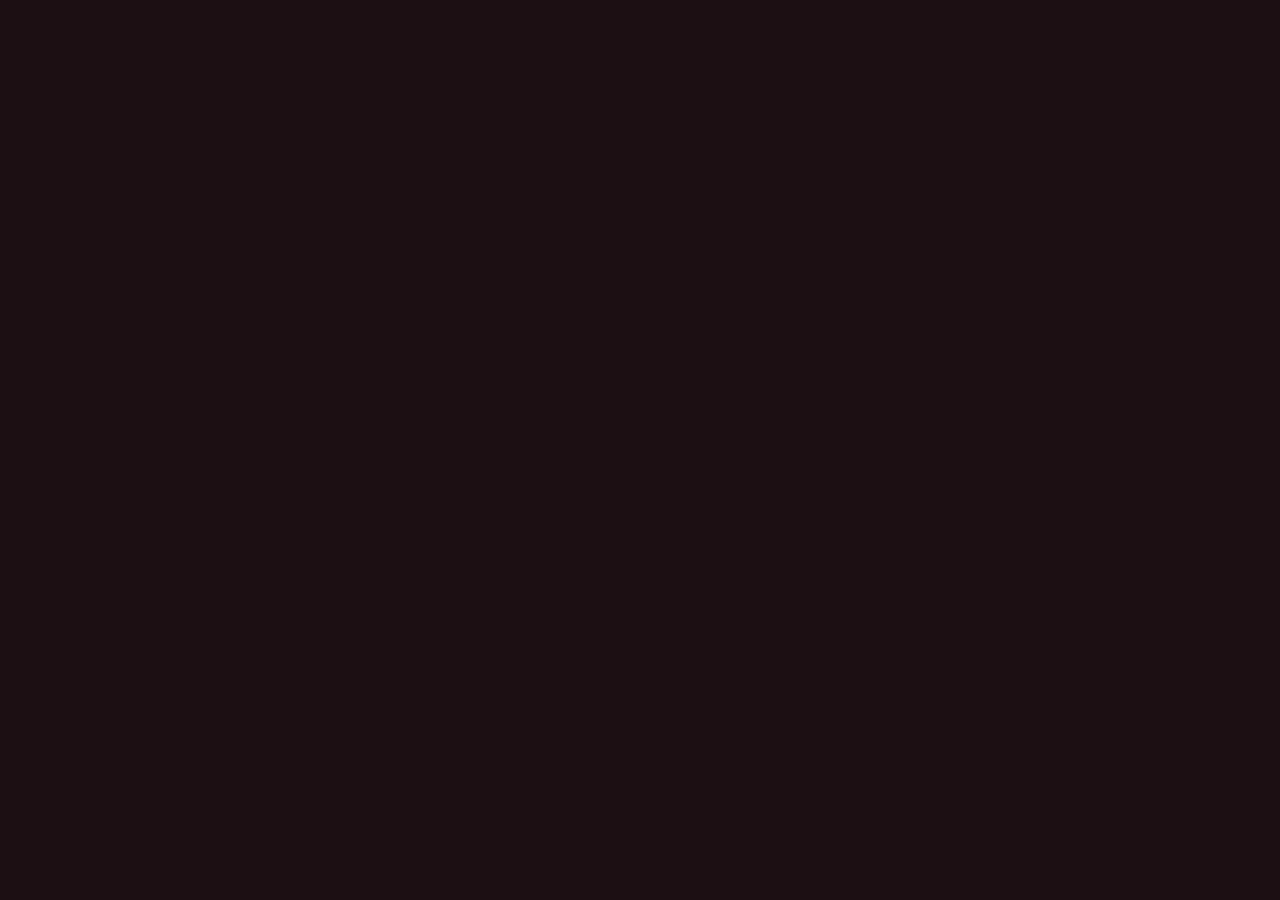
==== Proyecto Hoja de vida/index.html @ 613535e8 "nuevo commit" ====
<!DOCTYPE html>
<html lang="es">
<head>
    <meta charset="UTF-8">
    <meta http-equiv="X-UA-Compatible" content="IE=edge">
    <meta name="viewport" content="width=device-width, initial-scale=1.0">
    <link rel="stylesheet" href="style.css">
    <title>Hoja de vida</title>
</head>
<body>
    <header class="Encabezado">
        
    </header>
</body>
</html>
---- Proyecto Hoja de vida/style.css ----
:root{
    --xiketic: #1c0f13ff;
    --blue-green-color-wheel: #034c3cff;
    --slate-gray: #6e7e85ff;
    --opal: #b7ceceff;
    --platinum: #e2e2e2ff;
}


body{
    background-color: var(--xiketic);
}
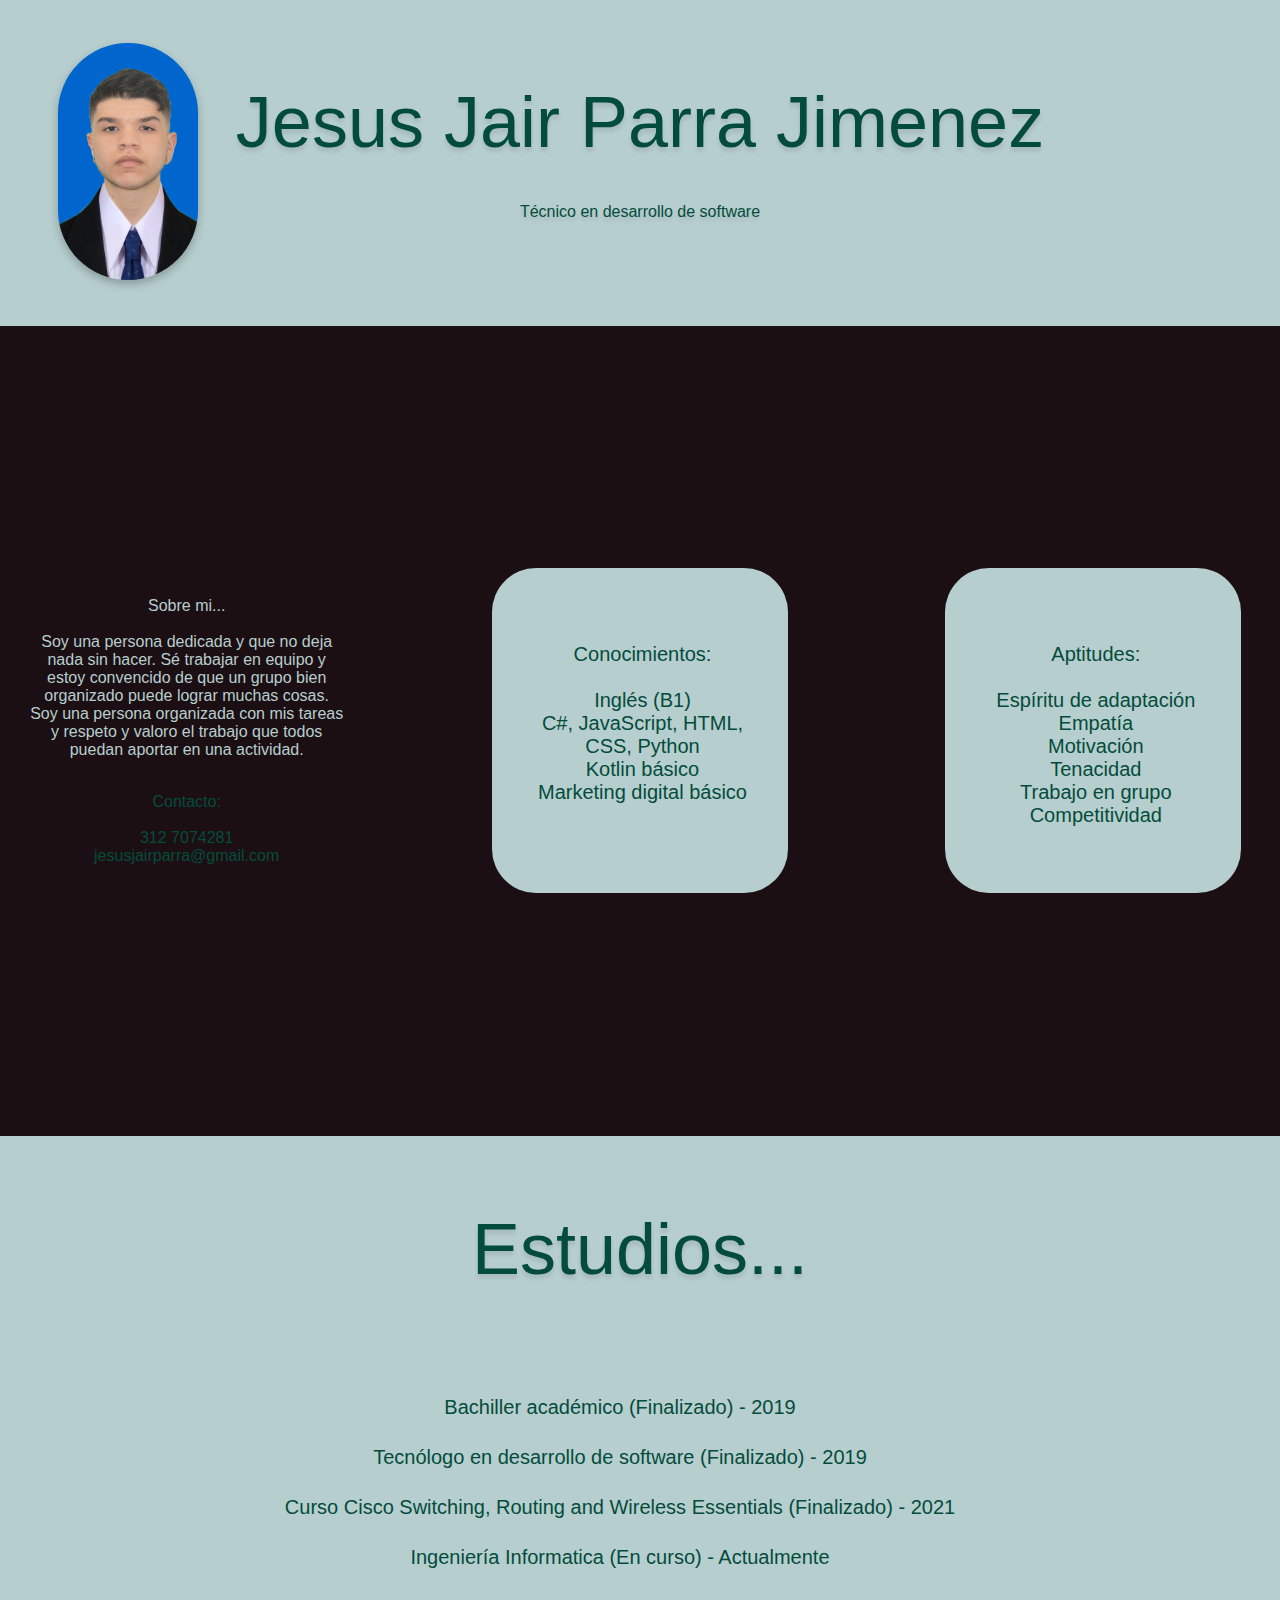
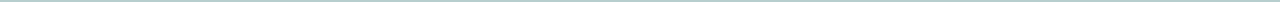
==== commit 674d34cb: "hojadevidahecha" ====
--- a/Proyecto Hoja de vida/index.html
+++ b/Proyecto Hoja de vida/index.html
@@ -8,8 +8,55 @@
     <title>Hoja de vida</title>
 </head>
 <body>
-    <header class="Encabezado">
-        
-    </header>
+    <section class="seccionprincipal">
+        <main class="Main">
+          <header class="Header">
+            <div class="foto"><img src="/Proyecto Hoja de vida/imgs/libreta.jpg" alt="fotito"></div>
+            <div class="titulo">
+              <div class="nombre">Jesus Jair Parra Jimenez</div>
+              <div class="oficio">Técnico en desarrollo de software</div>
+            </div>
+        </header>
+          <div class="info">
+            <div class="conocimientos border">
+                <ul class="listainfo">
+                    Conocimientos: <br><br>
+                    <li>Inglés (B1)</li>
+                    <li>C#, JavaScript, HTML, CSS, Python</li>
+                    <li>Kotlin básico</li>
+                    <li>Marketing digital básico</li>
+                </ul>
+                </div>
+            <div class="apt border">
+                <ul class="listainfo">
+                    Aptitudes: <br><br>
+                    <li>Espíritu de adaptación</li>
+                    <li>Empatía</li>
+                    <li>Motivación</li>
+                    <li>Tenacidad</li>
+                    <li>Trabajo en grupo</li>
+                    <li>Competitividad</li>
+                </ul>
+                </div>
+            <div class="sobremi"><p>Sobre mi... <br><br> Soy una persona dedicada y que no deja nada sin hacer.
+                Sé trabajar en equipo y estoy convencido de que un grupo bien organizado
+                puede lograr muchas cosas. Soy una persona organizada con mis tareas y respeto
+                y valoro el trabajo que todos puedan aportar en una actividad. <br><br>
+                <p class="contact">Contacto: <br><br>
+
+                    312 7074281 <br>
+                    jesusjairparra@gmail.com</p>
+                </p></div>
+          </div>
+          <div class="estudios"> <p class="study">Estudios...</p> 
+            <ul class="listaestudios">
+                <li>Bachiller académico (Finalizado) - 2019 </li>
+                <li>Tecnólogo en desarrollo de software (Finalizado) - 2019</li>
+                <li>Curso Cisco Switching, Routing and Wireless Essentials (Finalizado) - 2021</li>
+                <li>Ingeniería Informatica (En curso) - Actualmente</li>
+            </ul>
+        </div>
+        </main>
+    </section>
 </body>
 </html>--- a/Proyecto Hoja de vida/style.css
+++ b/Proyecto Hoja de vida/style.css
@@ -1,3 +1,4 @@
+@import url('http://fonts.cdnfonts.com/css/gidole');
 :root{
     --xiketic: #1c0f13ff;
     --blue-green-color-wheel: #034c3cff;
@@ -9,4 +10,205 @@
 
 body{
     background-color: var(--xiketic);
-}+    font-family: 'Gidole', sans-serif;
+    font-style: normal;
+    font-weight: normal;
+    padding: 0;
+    margin: 0;
+}
+/*
+.nombre{
+    font-family: 'Gidole', sans-serif;
+    font-style: normal;
+    font-weight: normal;
+    font-size: 16px;
+    text-align: center;
+    position:absolute;
+    top: -5px;
+    left: 89px;
+
+    color: #034C3C;
+
+    text-shadow: 0px 4px 4px rgba(0, 0, 0, 0.1);
+}
+.oficio{
+    font-family: 'Gidole', sans-serif;
+    font-style: normal;
+    font-weight: normal;
+    font-size: 5px;
+    text-align: center;
+    margin-bottom: 100px;
+
+    position:absolute;
+    top: 35px;
+    left: 135px;
+
+    color: #034C3C;
+
+    text-shadow: 4px 4px 4px rgba(0, 0, 0, 0.1);
+}
+
+.head{
+    background-color: var(--opal);
+    position: absolute;
+    width: 336px;
+    height: 50px;
+    top:0px;
+    left: -5px;
+    text-align: center;
+}
+
+.sobremi{
+    font-family: 'Gidole', sans-serif;
+    font-style: normal;
+    font-weight: normal;
+    font-size: 10px;
+    text-align: center;
+}
+*/
+img{
+    width: 140.82px;
+    height: 237.07px;
+    filter: drop-shadow(0px 4px 4px rgba(0, 0, 0, 0.25));
+    border-radius: 197px;
+    padding: 10px;
+}
+.seccionprincipal {  display: grid;
+    grid-template-columns: 1fr;
+    grid-template-rows: 1fr;
+    gap: 0px 0px;
+    grid-auto-flow: row;
+    grid-template-areas:
+      "Main";
+  }
+  
+  .Main {  display: grid;
+    grid-template-columns: 1fr;
+    grid-template-rows: 0.7fr 1.6fr 0.7fr;
+    gap: 0px 0px;
+    grid-auto-flow: row;
+    grid-template-areas:
+      "Header"
+      "info"
+      "estudios";
+    grid-area: Main;
+    text-align: center;
+    row-gap: 2rem;
+  }
+  
+  .Header {  display: grid;
+    grid-template-columns: 0.4fr 1.6fr;
+    grid-template-rows: 1fr;
+    gap: 0px 0px;
+    grid-auto-flow: row;
+    justify-content: center;
+    align-content: center;
+    justify-items: center;
+    align-items: center;
+    grid-template-areas:
+      "foto titulo";
+    grid-area: Header;
+    background-color: var(--opal);
+    width: 100%;
+  }
+  
+  .foto { grid-area: foto;}
+  
+  .titulo {  display: grid;
+    grid-template-columns: 1fr;
+    grid-template-rows: 1fr 1fr;
+    gap: 0px 0px;
+    grid-auto-flow: row;
+    grid-template-areas:
+      "nombre"
+      "oficio";
+    grid-area: titulo;
+    position:absolute;
+    color: #034C3C;
+    text-shadow: 0px 4px 4px rgba(0, 0, 0, 0.1);
+  }
+  
+  .nombre { grid-area: nombre; 
+font-size: 72px;}
+  
+  .oficio { grid-area: oficio; 
+    padding-top: 2.5rem;
+    text-shadow: 0px 4px 4px rgba(0, 0, 0, 0.1);}
+  
+  .info {  display: grid;
+    grid-template-columns: 1fr 1fr 1fr;
+    grid-template-rows: 1fr;
+    gap: 0px 0px;
+    grid-auto-flow: row;
+    justify-content: center;
+    justify-items: center;
+    align-items: center;
+    grid-template-areas:
+      "sobremi conocimientos apt";
+    grid-area: info;
+    column-gap: 5rem;
+  }
+  
+  .conocimientos { grid-area: conocimientos;
+    color: #034C3C;
+    background-color: var(--opal);
+    }
+    .border{
+        border-radius: 44px;
+        padding-right:35px;
+        padding-top: 35px;
+        height: 290px;
+        width: 70%;
+        font-size: 20px;
+    }
+  
+  .apt { grid-area: apt;
+    color: #034C3C; 
+    background-color: var(--opal); 
+}
+  
+  .listainfo{
+      list-style: none;
+      margin-top: 40px;
+  }
+
+  .sobremi { grid-area: sobremi;
+        color: #B7CECE;
+        padding: 30px; }
+
+    .contact{
+       color: #034C3C; 
+    }
+  
+  .estudios {  display: grid;
+    grid-template-columns: 1fr;
+    grid-template-rows: 1fr;
+    grid-auto-columns: 1fr;
+    gap: 0px 0px;
+    grid-auto-flow: row;
+    justify-content: center;
+    align-content: center;
+    justify-items: center;
+    align-items: center;
+    grid-template-areas:
+      ".";
+    grid-area: estudios;
+    background-color: var(--opal);
+
+  }
+
+  .study{
+    font-size: 72px;
+    color:#034C3C;
+    
+    text-shadow: 0px 4px 4px rgba(0, 0, 0, 0.1);
+  }
+
+  .listaestudios{
+        list-style: none;
+        line-height: 50px;
+        color: #034C3C; 
+        font-size: 20px;
+        margin-right: 80px;
+  }
+  
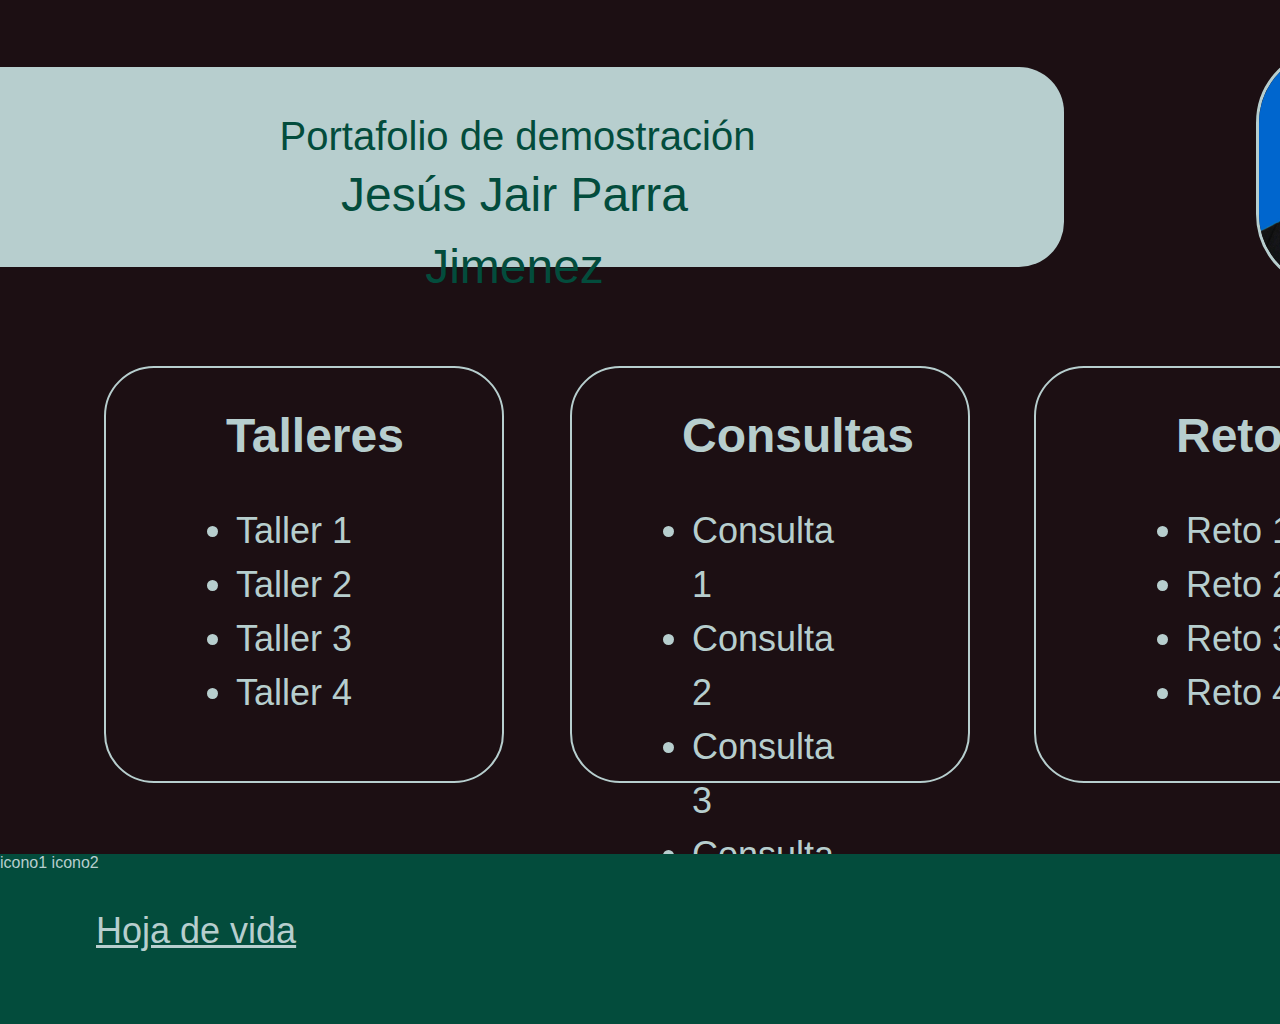
==== commit 7bf44699: "newcommit" ====
--- a/Proyecto Hoja de vida/index.html
+++ b/Proyecto Hoja de vida/index.html
@@ -1,62 +1,58 @@
 <!DOCTYPE html>
-<html lang="es">
+<html lang="en">
 <head>
     <meta charset="UTF-8">
     <meta http-equiv="X-UA-Compatible" content="IE=edge">
     <meta name="viewport" content="width=device-width, initial-scale=1.0">
-    <link rel="stylesheet" href="style.css">
-    <title>Hoja de vida</title>
+    <link rel="stylesheet" href="styleportafolio.css">
+    <title>Portafolio - Jesus Parra</title>
 </head>
 <body>
     <section class="seccionprincipal">
-        <main class="Main">
-          <header class="Header">
-            <div class="foto"><img src="/Proyecto Hoja de vida/imgs/libreta.jpg" alt="fotito"></div>
-            <div class="titulo">
-              <div class="nombre">Jesus Jair Parra Jimenez</div>
-              <div class="oficio">Técnico en desarrollo de software</div>
+        <header>
+            <div>
+                <h2 class="portafolio">Portafolio de demostración</h2>
+                <h1 class="nombre">Jesús Jair Parra Jimenez</h1>
             </div>
+            <img src="/Proyecto Hoja de vida/imgs/libreta.jpg" alt="fotito">
         </header>
-          <div class="info">
-            <div class="conocimientos border">
-                <ul class="listainfo">
-                    Conocimientos: <br><br>
-                    <li>Inglés (B1)</li>
-                    <li>C#, JavaScript, HTML, CSS, Python</li>
-                    <li>Kotlin básico</li>
-                    <li>Marketing digital básico</li>
+        <section class="content">
+            <article  class="taller">
+                <h2 class="titulotaller">Talleres</h2>
+                <ul class="ultaller">
+                    <li>Taller 1</li>
+                    <li>Taller 2</li>
+                    <li>Taller 3</li>
+                    <li>Taller 4</li>
                 </ul>
-                </div>
-            <div class="apt border">
-                <ul class="listainfo">
-                    Aptitudes: <br><br>
-                    <li>Espíritu de adaptación</li>
-                    <li>Empatía</li>
-                    <li>Motivación</li>
-                    <li>Tenacidad</li>
-                    <li>Trabajo en grupo</li>
-                    <li>Competitividad</li>
+            </article>
+            <article class="consulta">
+                <h2 class="tituloconsulta">Consultas</h2>
+                <ul class="ulconsulta">
+                    <li>Consulta 1</li>
+                    <li>Consulta 2</li>
+                    <li>Consulta 3</li>
+                    <li>Consulta 4</li>
                 </ul>
-                </div>
-            <div class="sobremi"><p>Sobre mi... <br><br> Soy una persona dedicada y que no deja nada sin hacer.
-                Sé trabajar en equipo y estoy convencido de que un grupo bien organizado
-                puede lograr muchas cosas. Soy una persona organizada con mis tareas y respeto
-                y valoro el trabajo que todos puedan aportar en una actividad. <br><br>
-                <p class="contact">Contacto: <br><br>
-
-                    312 7074281 <br>
-                    jesusjairparra@gmail.com</p>
-                </p></div>
-          </div>
-          <div class="estudios"> <p class="study">Estudios...</p> 
-            <ul class="listaestudios">
-                <li>Bachiller académico (Finalizado) - 2019 </li>
-                <li>Tecnólogo en desarrollo de software (Finalizado) - 2019</li>
-                <li>Curso Cisco Switching, Routing and Wireless Essentials (Finalizado) - 2021</li>
-                <li>Ingeniería Informatica (En curso) - Actualmente</li>
-            </ul>
+            </article>
+            <article class="retos">
+                <h2 class="tituloreto">Retos</h2>
+                <ul class="ulreto">
+                    <li>Reto 1</li>
+                    <li>Reto 2</li>
+                    <li>Reto 3</li>
+                    <li>Reto 4</li>
+                </ul>
+            </article>
+        </section>
+        
+    </section>
+    <footer>
+        <div>
+            <a class="hojadevida" href="/Proyecto Hoja de vida/hojadevida.html">Hoja de vida</a>
+            <span>icono1</span>
+            <span>icono2</span>
         </div>
-        </main>
-    </section>
+    </footer>
 </body>
 </html>--- a/Proyecto Hoja de vida/styleportafolio.css
+++ b/Proyecto Hoja de vida/styleportafolio.css
@@ -0,0 +1,194 @@
+@import url('http://fonts.cdnfonts.com/css/gidole');
+:root{
+    --xiketic: #1c0f13ff;
+    --blue-green-color-wheel: #034c3cff;
+    --slate-gray: #6e7e85ff;
+    --opal: #b7ceceff;
+    --platinum: #e2e2e2ff;
+}
+
+body{
+    background-color: var(--xiketic);
+    font-family: 'Gidole', sans-serif;
+    font-style: normal;
+    font-weight: normal;
+    padding: 0;
+    margin: 0;
+    color: var(--opal);
+}
+section{
+    padding: 15px;
+    margin: 15px;
+}
+
+
+header{
+    width: 1108px;
+    height: 200px;
+    background: #B7CECE;
+    border-radius: 45px;
+    left: -44px;
+    top: 67px;
+    position: absolute;
+    text-align: center;
+}
+img{
+    position: absolute;
+    width: 145.82px;
+    height: 237.07px;
+    left: 1300px;
+    top: -20px;
+    border: 3px solid #B7CECE;
+    border-radius: 197px;
+}
+
+footer{
+    background-color: red;
+}
+
+.portafolio{
+    position: absolute;
+    width: 565px;
+    height: 72px;
+    left: 279px;
+    top: 0px;
+    
+    font-weight: 275;
+    font-size: 40px;
+    line-height: 72px;
+    
+    color: #034C3C;
+}
+
+.nombre{
+    position: absolute;
+    width: 511px;
+    height: 72px;
+    left: 303px;
+    top: 60px;
+    font-weight: 300;
+    font-size: 48px;
+    line-height: 72px;
+    color: #034C3C;
+}
+
+.taller{
+    
+    position: absolute;
+    width: 400px;
+    height: 417px;
+    left: 104px;
+    top: 366px;
+    border: 2px solid #B7CECE;
+    box-sizing: border-box;
+    border-radius: 50px;
+}
+
+.consulta{
+    
+    position: absolute;
+    width: 400px;
+    height: 417px;
+    left: 570px;
+    top: 366px;
+
+    border: 2px solid #B7CECE;
+    box-sizing: border-box;
+    border-radius: 50px;
+}
+.retos{
+    position: absolute;
+    width: 400px;
+    height: 417px;
+    left: 1034px;
+    top: 366px;
+
+    border: 2px solid #B7CECE;
+    box-sizing: border-box;
+    border-radius: 50px;
+}
+.tituloreto{
+    position: absolute;
+    width: 127px;
+    height: 50.04px;
+    left: 140px;
+    top: 0px;
+
+    font-style: normal;
+    font-size: 48px;
+}
+
+.ulreto{
+    position: absolute;
+    width: 153px;
+    height: 168.88px;
+    left:110px;
+    top: 100px;
+    font-style: normal;
+    font-weight: 250;
+    font-size: 36px;
+    line-height: 54px;
+
+color: #B7CECE;
+}
+
+.tituloconsulta{
+    position: absolute;
+    width: 127px;
+    height: 50.04px;
+    left: 110px;
+    top: 0px;
+
+    font-style: normal;
+    font-size: 48px;
+}
+.ulconsulta{
+    position: absolute;
+    width: 153px;
+    height: 168.88px;
+    left:80px;
+    top: 100px;
+    font-size: 36px;
+    line-height: 54px;
+    color: #B7CECE;
+}
+
+.titulotaller{
+    position: absolute;
+    width: 127px;
+    height: 50.04px;
+    left: 120px;
+    top: 0px;
+    font-size: 48px;
+}
+.ultaller{
+    position: absolute;
+    width: 153px;
+    height: 168.88px;
+    left:90px;
+    top: 100px;
+    font-size: 36px;
+    line-height: 54px;
+    color: #B7CECE;
+}
+
+footer{
+    position: absolute;
+    width: 100%;
+    height: 170px;
+    left: 0px;
+    top: 854px;
+
+    background: #034C3C;
+}
+.hojadevida{
+    position: absolute;
+width: 222px;
+height: 59px;
+left: 96px;
+top:50px;
+font-size: 36px;
+line-height: 54px;
+
+color: #B7CECE;
+}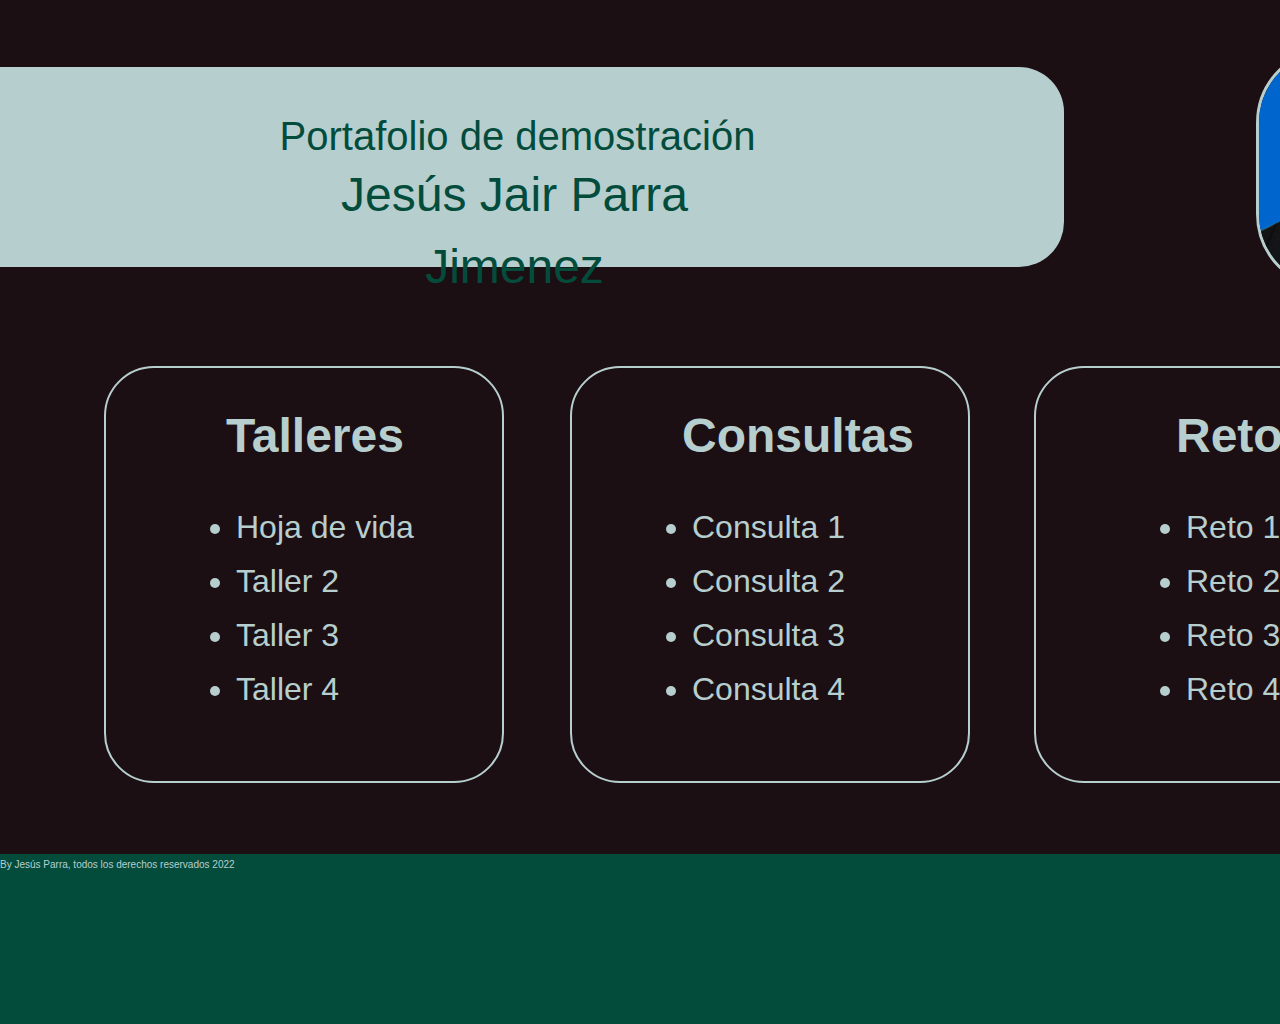
==== commit cd8075f3: "04032022" ====
--- a/Proyecto Hoja de vida/index.html
+++ b/Proyecto Hoja de vida/index.html
@@ -14,13 +14,13 @@
                 <h2 class="portafolio">Portafolio de demostración</h2>
                 <h1 class="nombre">Jesús Jair Parra Jimenez</h1>
             </div>
-            <img src="/Proyecto Hoja de vida/imgs/libreta.jpg" alt="fotito">
+            <img class="perfil" src="/Proyecto Hoja de vida/imgs/libreta.jpg" alt="fotito">
         </header>
         <section class="content">
             <article  class="taller">
                 <h2 class="titulotaller">Talleres</h2>
                 <ul class="ultaller">
-                    <li>Taller 1</li>
+                    <li><a class="hojadevida" href="/Proyecto Hoja de vida/hojadevida.html">Hoja de vida</a></li>
                     <li>Taller 2</li>
                     <li>Taller 3</li>
                     <li>Taller 4</li>
@@ -49,9 +49,8 @@
     </section>
     <footer>
         <div>
-            <a class="hojadevida" href="/Proyecto Hoja de vida/hojadevida.html">Hoja de vida</a>
-            <span>icono1</span>
-            <span>icono2</span>
+            <span><a href="https://github.com/Parra444/Proyecto-Programacion-web"><img class="logogit" src="/Proyecto Hoja de vida/imgs/25231.png" alt="logito"></a></span>
+            <span class="copyright">By Jesús Parra, todos los derechos reservados 2022</span>
         </div>
     </footer>
 </body>
--- a/Proyecto Hoja de vida/styleportafolio.css
+++ b/Proyecto Hoja de vida/styleportafolio.css
@@ -32,7 +32,7 @@
     position: absolute;
     text-align: center;
 }
-img{
+.perfil{
     position: absolute;
     width: 145.82px;
     height: 237.07px;
@@ -40,6 +40,19 @@
     top: -20px;
     border: 3px solid #B7CECE;
     border-radius: 197px;
+}
+
+.logogit{
+    position: absolute;
+    width: 100px;
+    height: 100px;
+    left: 1300px;
+    top: 32px;
+}
+
+.copyright{
+    color: #B7CECE;
+    font-size: 10px;
 }
 
 footer{
@@ -102,7 +115,6 @@
     height: 417px;
     left: 1034px;
     top: 366px;
-
     border: 2px solid #B7CECE;
     box-sizing: border-box;
     border-radius: 50px;
@@ -126,10 +138,6 @@
     top: 100px;
     font-style: normal;
     font-weight: 250;
-    font-size: 36px;
-    line-height: 54px;
-
-color: #B7CECE;
 }
 
 .tituloconsulta{
@@ -148,9 +156,6 @@
     height: 168.88px;
     left:80px;
     top: 100px;
-    font-size: 36px;
-    line-height: 54px;
-    color: #B7CECE;
 }
 
 .titulotaller{
@@ -161,34 +166,31 @@
     top: 0px;
     font-size: 48px;
 }
+ul
+{
+    font-size: 32px;
+    line-height: 54px;
+    color: #B7CECE;
+}
 .ultaller{
     position: absolute;
-    width: 153px;
+    width: 300px;
     height: 168.88px;
     left:90px;
     top: 100px;
-    font-size: 36px;
-    line-height: 54px;
+}
+
+a{
+    text-decoration: none;
     color: #B7CECE;
 }
 
 footer{
     position: absolute;
-    width: 100%;
+    width: 1520px;
     height: 170px;
     left: 0px;
     top: 854px;
 
     background: #034C3C;
 }
-.hojadevida{
-    position: absolute;
-width: 222px;
-height: 59px;
-left: 96px;
-top:50px;
-font-size: 36px;
-line-height: 54px;
-
-color: #B7CECE;
-}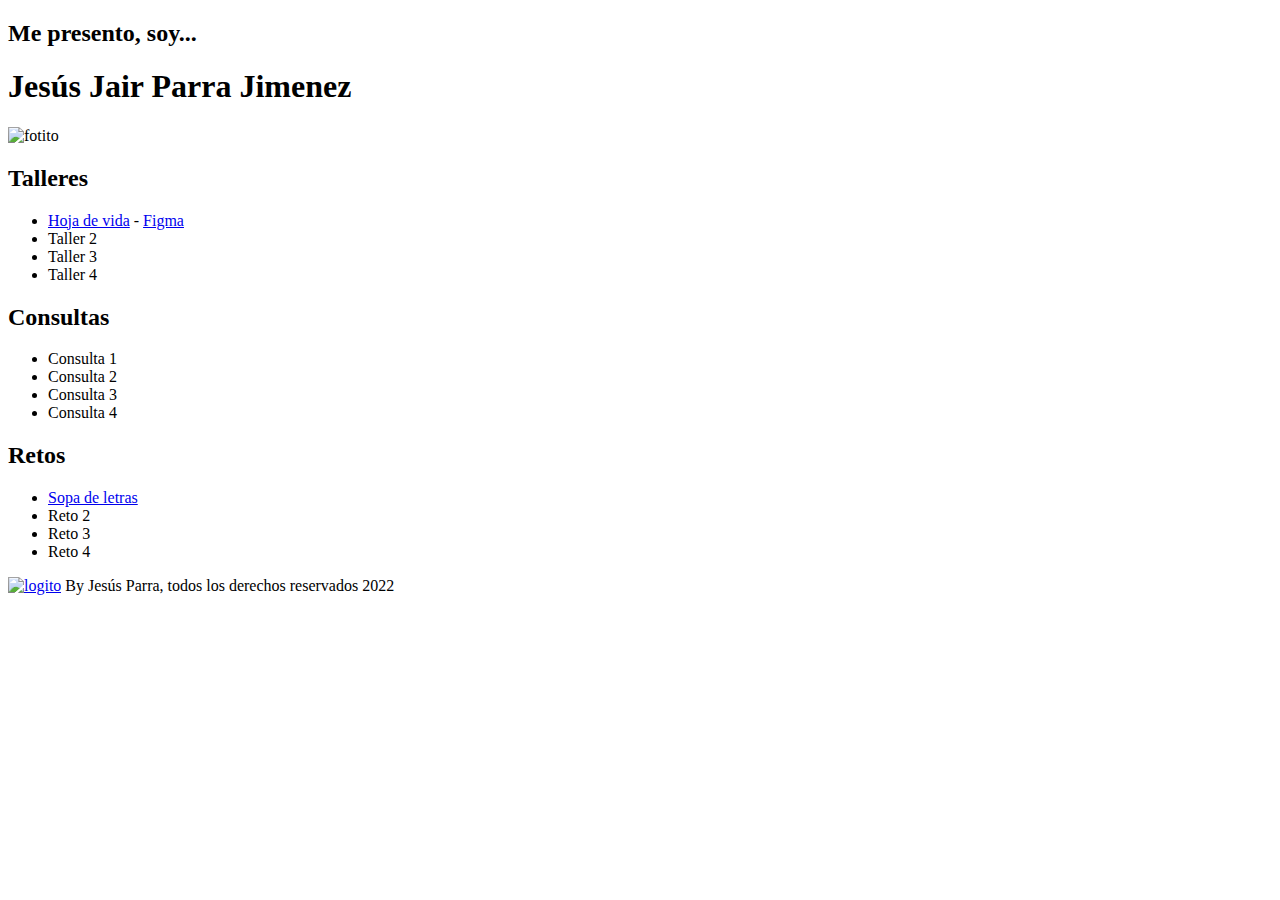
==== commit c1c69a1d: "05032022" ====
--- a/Proyecto Hoja de vida/index.html
+++ b/Proyecto Hoja de vida/index.html
@@ -1,26 +1,26 @@
 <!DOCTYPE html>
-<html lang="en">
+<html lang="es">
 <head>
     <meta charset="UTF-8">
     <meta http-equiv="X-UA-Compatible" content="IE=edge">
     <meta name="viewport" content="width=device-width, initial-scale=1.0">
-    <link rel="stylesheet" href="styleportafolio.css">
+    <link rel="stylesheet" href="/Tareas/css/styleportafolio.css">
     <title>Portafolio - Jesus Parra</title>
 </head>
 <body>
     <section class="seccionprincipal">
         <header>
             <div>
-                <h2 class="portafolio">Portafolio de demostración</h2>
+                <h2 class="portafolio">Me presento, soy...</h2>
                 <h1 class="nombre">Jesús Jair Parra Jimenez</h1>
             </div>
-            <img class="perfil" src="/Proyecto Hoja de vida/imgs/libreta.jpg" alt="fotito">
+            <img class="perfil" src="/Tareas/imgs/libreta.jpg" alt="fotito">
         </header>
         <section class="content">
             <article  class="taller">
                 <h2 class="titulotaller">Talleres</h2>
                 <ul class="ultaller">
-                    <li><a class="hojadevida" href="/Proyecto Hoja de vida/hojadevida.html">Hoja de vida</a></li>
+                    <li><a class="hojadevida" href="/Tareas/talleres/hojadevida.html">Hoja de vida</a><span> - </span><span><a href="https://www.figma.com/file/99h0WteAmkxwGWEXDcRva0/Hoja-de-vida?node-id=0%3A1">Figma</a></span></li>
                     <li>Taller 2</li>
                     <li>Taller 3</li>
                     <li>Taller 4</li>
@@ -38,7 +38,7 @@
             <article class="retos">
                 <h2 class="tituloreto">Retos</h2>
                 <ul class="ulreto">
-                    <li>Reto 1</li>
+                    <li><a class="sopadeletras" href="/Tareas/retos/sopadeletras.html">Sopa de letras</a></li>
                     <li>Reto 2</li>
                     <li>Reto 3</li>
                     <li>Reto 4</li>
@@ -49,7 +49,8 @@
     </section>
     <footer>
         <div>
-            <span><a href="https://github.com/Parra444/Proyecto-Programacion-web"><img class="logogit" src="/Proyecto Hoja de vida/imgs/25231.png" alt="logito"></a></span>
+            <span><a href="https://github.com/Parra444/Proyecto-Programacion-web"><img class="logogit" src="/Tareas/imgs/25231.png" alt="logito"></a></span>
+            
             <span class="copyright">By Jesús Parra, todos los derechos reservados 2022</span>
         </div>
     </footer>
